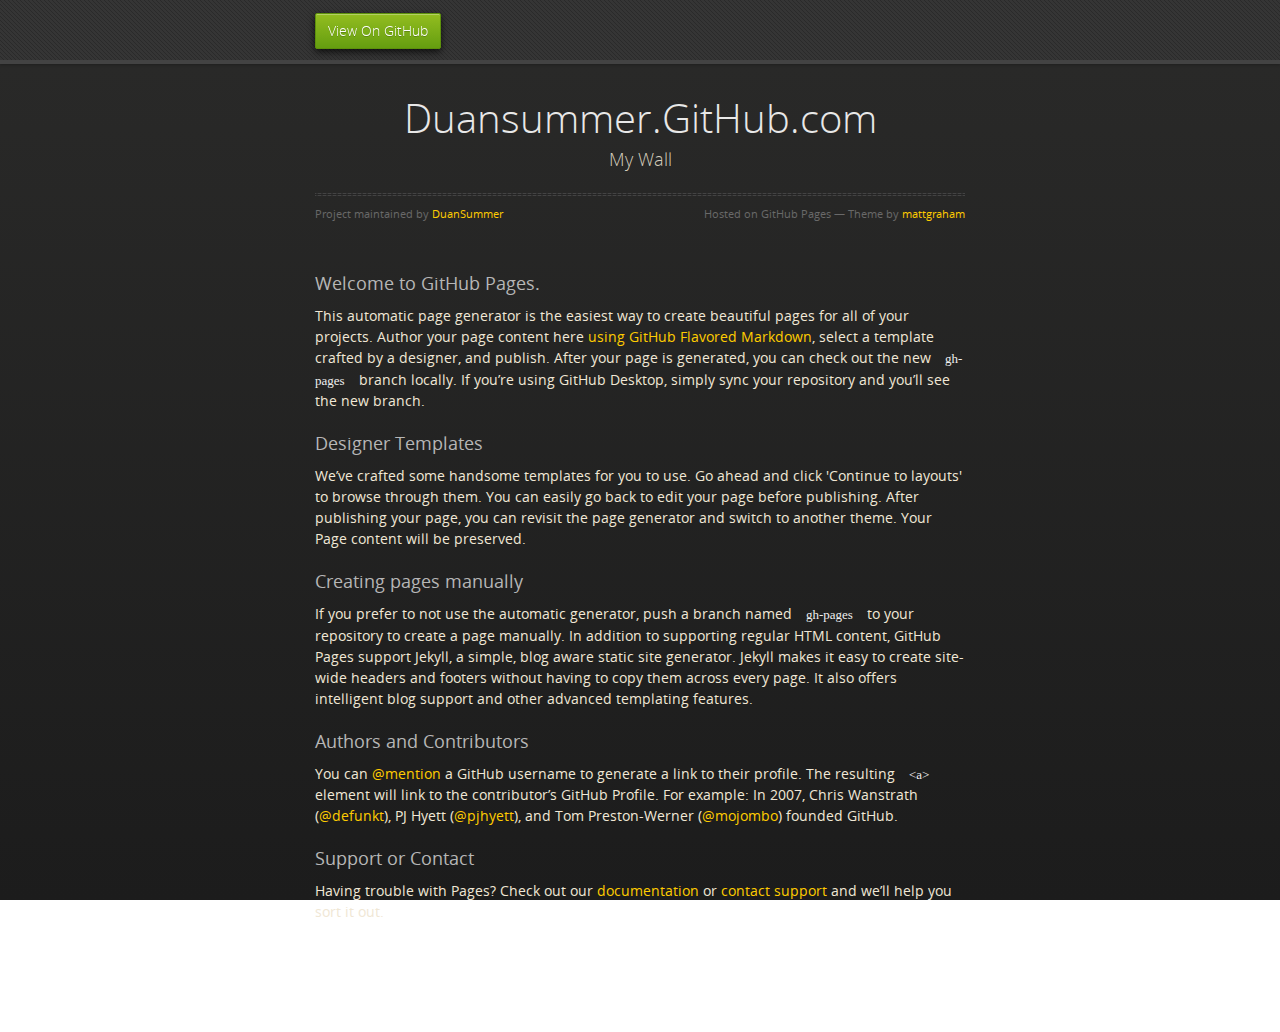
==== index.html @ d29f4918 "Replace master branch with page content via GitHub" ====
<!doctype html>
<html>
  <head>
    <meta charset="utf-8">
    <meta http-equiv="X-UA-Compatible" content="chrome=1">
    <title>Duansummer.GitHub.com by DuanSummer</title>
    <link rel="stylesheet" href="stylesheets/styles.css">
    <link rel="stylesheet" href="stylesheets/github-dark.css">
    <script src="https://ajax.googleapis.com/ajax/libs/jquery/1.7.1/jquery.min.js"></script>
    <script src="javascripts/respond.js"></script>
    <!--[if lt IE 9]>
      <script src="//html5shiv.googlecode.com/svn/trunk/html5.js"></script>
    <![endif]-->
    <!--[if lt IE 8]>
    <link rel="stylesheet" href="stylesheets/ie.css">
    <![endif]-->
    <meta name="viewport" content="width=device-width, initial-scale=1, user-scalable=no">

  </head>
  <body>
      <div id="header">
        <nav>
          <li class="fork"><a href="https://github.com/DuanSummer">View On GitHub</a></li>
        </nav>
      </div><!-- end header -->

    <div class="wrapper">

      <section>
        <div id="title">
          <h1>Duansummer.GitHub.com</h1>
          <p>My Wall</p>
          <hr>
          <span class="credits left">Project maintained by <a href="https://github.com/DuanSummer">DuanSummer</a></span>
          <span class="credits right">Hosted on GitHub Pages &mdash; Theme by <a href="https://twitter.com/michigangraham">mattgraham</a></span>
        </div>

        <h3>
<a id="welcome-to-github-pages" class="anchor" href="#welcome-to-github-pages" aria-hidden="true"><span aria-hidden="true" class="octicon octicon-link"></span></a>Welcome to GitHub Pages.</h3>

<p>This automatic page generator is the easiest way to create beautiful pages for all of your projects. Author your page content here <a href="https://guides.github.com/features/mastering-markdown/">using GitHub Flavored Markdown</a>, select a template crafted by a designer, and publish. After your page is generated, you can check out the new <code>gh-pages</code> branch locally. If you’re using GitHub Desktop, simply sync your repository and you’ll see the new branch.</p>

<h3>
<a id="designer-templates" class="anchor" href="#designer-templates" aria-hidden="true"><span aria-hidden="true" class="octicon octicon-link"></span></a>Designer Templates</h3>

<p>We’ve crafted some handsome templates for you to use. Go ahead and click 'Continue to layouts' to browse through them. You can easily go back to edit your page before publishing. After publishing your page, you can revisit the page generator and switch to another theme. Your Page content will be preserved.</p>

<h3>
<a id="creating-pages-manually" class="anchor" href="#creating-pages-manually" aria-hidden="true"><span aria-hidden="true" class="octicon octicon-link"></span></a>Creating pages manually</h3>

<p>If you prefer to not use the automatic generator, push a branch named <code>gh-pages</code> to your repository to create a page manually. In addition to supporting regular HTML content, GitHub Pages support Jekyll, a simple, blog aware static site generator. Jekyll makes it easy to create site-wide headers and footers without having to copy them across every page. It also offers intelligent blog support and other advanced templating features.</p>

<h3>
<a id="authors-and-contributors" class="anchor" href="#authors-and-contributors" aria-hidden="true"><span aria-hidden="true" class="octicon octicon-link"></span></a>Authors and Contributors</h3>

<p>You can <a href="https://help.github.com/articles/basic-writing-and-formatting-syntax/#mentioning-users-and-teams" class="user-mention">@mention</a> a GitHub username to generate a link to their profile. The resulting <code>&lt;a&gt;</code> element will link to the contributor’s GitHub Profile. For example: In 2007, Chris Wanstrath (<a href="https://github.com/defunkt" class="user-mention">@defunkt</a>), PJ Hyett (<a href="https://github.com/pjhyett" class="user-mention">@pjhyett</a>), and Tom Preston-Werner (<a href="https://github.com/mojombo" class="user-mention">@mojombo</a>) founded GitHub.</p>

<h3>
<a id="support-or-contact" class="anchor" href="#support-or-contact" aria-hidden="true"><span aria-hidden="true" class="octicon octicon-link"></span></a>Support or Contact</h3>

<p>Having trouble with Pages? Check out our <a href="https://help.github.com/pages">documentation</a> or <a href="https://github.com/contact">contact support</a> and we’ll help you sort it out.</p>
      </section>

    </div>
    <!--[if !IE]><script>fixScale(document);</script><![endif]-->
    
  </body>
</html>
---- stylesheets/styles.css ----
@font-face {
  font-family: 'OpenSansLight';
  src: url("../fonts/OpenSans-Light-webfont.eot");
  src: url("../fonts/OpenSans-Light-webfont.eot?#iefix") format("embedded-opentype"), url("../fonts/OpenSans-Light-webfont.woff") format("woff"), url("../fonts/OpenSans-Light-webfont.ttf") format("truetype"), url("../fonts/OpenSans-Light-webfont.svg#OpenSansLight") format("svg");
  font-weight: normal;
  font-style: normal;
}

@font-face {
  font-family: 'OpenSansLightItalic';
  src: url("../fonts/OpenSans-LightItalic-webfont.eot");
  src: url("../fonts/OpenSans-LightItalic-webfont.eot?#iefix") format("embedded-opentype"), url("../fonts/OpenSans-LightItalic-webfont.woff") format("woff"), url("../fonts/OpenSans-LightItalic-webfont.ttf") format("truetype"), url("../fonts/OpenSans-LightItalic-webfont.svg#OpenSansLightItalic") format("svg");
  font-weight: normal;
  font-style: normal;
}

@font-face {
  font-family: 'OpenSansRegular';
  src: url("../fonts/OpenSans-Regular-webfont.eot");
  src: url("../fonts/OpenSans-Regular-webfont.eot?#iefix") format("embedded-opentype"), url("../fonts/OpenSans-Regular-webfont.woff") format("woff"), url("../fonts/OpenSans-Regular-webfont.ttf") format("truetype"), url("../fonts/OpenSans-Regular-webfont.svg#OpenSansRegular") format("svg");
  font-weight: normal;
  font-style: normal;
  -webkit-font-smoothing: antialiased;
}

@font-face {
  font-family: 'OpenSansItalic';
  src: url("../fonts/OpenSans-Italic-webfont.eot");
  src: url("../fonts/OpenSans-Italic-webfont.eot?#iefix") format("embedded-opentype"), url("../fonts/OpenSans-Italic-webfont.woff") format("woff"), url("../fonts/OpenSans-Italic-webfont.ttf") format("truetype"), url("../fonts/OpenSans-Italic-webfont.svg#OpenSansItalic") format("svg");
  font-weight: normal;
  font-style: normal;
  -webkit-font-smoothing: antialiased;
}

@font-face {
  font-family: 'OpenSansSemibold';
  src: url("../fonts/OpenSans-Semibold-webfont.eot");
  src: url("../fonts/OpenSans-Semibold-webfont.eot?#iefix") format("embedded-opentype"), url("../fonts/OpenSans-Semibold-webfont.woff") format("woff"), url("../fonts/OpenSans-Semibold-webfont.ttf") format("truetype"), url("../fonts/OpenSans-Semibold-webfont.svg#OpenSansSemibold") format("svg");
  font-weight: normal;
  font-style: normal;
  -webkit-font-smoothing: antialiased;
}

@font-face {
  font-family: 'OpenSansSemiboldItalic';
  src: url("../fonts/OpenSans-SemiboldItalic-webfont.eot");
  src: url("../fonts/OpenSans-SemiboldItalic-webfont.eot?#iefix") format("embedded-opentype"), url("../fonts/OpenSans-SemiboldItalic-webfont.woff") format("woff"), url("../fonts/OpenSans-SemiboldItalic-webfont.ttf") format("truetype"), url("../fonts/OpenSans-SemiboldItalic-webfont.svg#OpenSansSemiboldItalic") format("svg");
  font-weight: normal;
  font-style: normal;
  -webkit-font-smoothing: antialiased;
}

@font-face {
  font-family: 'OpenSansBold';
  src: url("../fonts/OpenSans-Bold-webfont.eot");
  src: url("../fonts/OpenSans-Bold-webfont.eot?#iefix") format("embedded-opentype"), url("../fonts/OpenSans-Bold-webfont.woff") format("woff"), url("../fonts/OpenSans-Bold-webfont.ttf") format("truetype"), url("../fonts/OpenSans-Bold-webfont.svg#OpenSansBold") format("svg");
  font-weight: normal;
  font-style: normal;
  -webkit-font-smoothing: antialiased;
}

@font-face {
  font-family: 'OpenSansBoldItalic';
  src: url("../fonts/OpenSans-BoldItalic-webfont.eot");
  src: url("../fonts/OpenSans-BoldItalic-webfont.eot?#iefix") format("embedded-opentype"), url("../fonts/OpenSans-BoldItalic-webfont.woff") format("woff"), url("../fonts/OpenSans-BoldItalic-webfont.ttf") format("truetype"), url("../fonts/OpenSans-BoldItalic-webfont.svg#OpenSansBoldItalic") format("svg");
  font-weight: normal;
  font-style: normal;
  -webkit-font-smoothing: antialiased;
}

/* normalize.css 2012-02-07T12:37 UTC - https://github.com/necolas/normalize.css */
/* =============================================================================
   HTML5 display definitions
   ========================================================================== */
/*
 * Corrects block display not defined in IE6/7/8/9 & FF3
 */
article,
aside,
details,
figcaption,
figure,
footer,
header,
hgroup,
nav,
section,
summary {
  display: block;
}

/*
 * Corrects inline-block display not defined in IE6/7/8/9 & FF3
 */
audio,
canvas,
video {
  display: inline-block;
  *display: inline;
  *zoom: 1;
}

/*
 * Prevents modern browsers from displaying 'audio' without controls
 */
audio:not([controls]) {
  display: none;
}

/*
 * Addresses styling for 'hidden' attribute not present in IE7/8/9, FF3, S4
 * Known issue: no IE6 support
 */
[hidden] {
  display: none;
}

/* =============================================================================
   Base
   ========================================================================== */
/*
 * 1. Corrects text resizing oddly in IE6/7 when body font-size is set using em units
 *    http://clagnut.com/blog/348/#c790
 * 2. Prevents iOS text size adjust after orientation change, without disabling user zoom
 *    www.456bereastreet.com/archive/201012/controlling_text_size_in_safari_for_ios_without_disabling_user_zoom/
 */
html {
  font-size: 100%;
  /* 1 */
  -webkit-text-size-adjust: 100%;
  /* 2 */
  -ms-text-size-adjust: 100%;
  /* 2 */
}

/*
 * Addresses font-family inconsistency between 'textarea' and other form elements.
 */
html,
button,
input,
select,
textarea {
  font-family: sans-serif;
}

/*
 * Addresses margins handled incorrectly in IE6/7
 */
body {
  margin: 0;
}

/* =============================================================================
   Links
   ========================================================================== */
/*
 * Addresses outline displayed oddly in Chrome
 */
a:focus {
  outline: thin dotted;
}

/*
 * Improves readability when focused and also mouse hovered in all browsers
 * people.opera.com/patrickl/experiments/keyboard/test
 */
a:hover,
a:active {
  outline: 0;
}

/* =============================================================================
   Typography
   ========================================================================== */
/*
 * Addresses font sizes and margins set differently in IE6/7
 * Addresses font sizes within 'section' and 'article' in FF4+, Chrome, S5
 */
h1 {
  font-size: 2em;
  margin: 0.67em 0;
}

h2 {
  font-size: 1.5em;
  margin: 0.83em 0;
}

h3 {
  font-size: 1.17em;
  margin: 1em 0;
}

h4 {
  font-size: 1em;
  margin: 1.33em 0;
}

h5 {
  font-size: 0.83em;
  margin: 1.67em 0;
}

h6 {
  font-size: 0.75em;
  margin: 2.33em 0;
}

/*
 * Addresses styling not present in IE7/8/9, S5, Chrome
 */
abbr[title] {
  border-bottom: 1px dotted;
}

/*
 * Addresses style set to 'bolder' in FF3+, S4/5, Chrome
*/
b,
strong {
  font-weight: bold;
}

blockquote {
  margin: 1em 40px;
}

/*
 * Addresses styling not present in S5, Chrome
 */
dfn {
  font-style: italic;
}

/*
 * Addresses styling not present in IE6/7/8/9
 */
mark {
  background: #ff0;
  color: #000;
}

/*
 * Addresses margins set differently in IE6/7
 */
p,
pre {
  margin: 1em 0;
}

/*
 * Corrects font family set oddly in IE6, S4/5, Chrome
 * en.wikipedia.org/wiki/User:Davidgothberg/Test59
 */
pre,
code,
kbd,
samp {
  font-family: monospace, serif;
  _font-family: 'courier new', monospace;
  font-size: 1em;
}

/*
 * 1. Addresses CSS quotes not supported in IE6/7
 * 2. Addresses quote property not supported in S4
 */
/* 1 */
q {
  quotes: none;
}

/* 2 */
q:before,
q:after {
  content: '';
  content: none;
}

small {
  font-size: 75%;
}

/*
 * Prevents sub and sup affecting line-height in all browsers
 * gist.github.com/413930
 */
sub,
sup {
  font-size: 75%;
  line-height: 0;
  position: relative;
  vertical-align: baseline;
}

sup {
  top: -0.5em;
}

sub {
  bottom: -0.25em;
}

/* =============================================================================
   Lists
   ========================================================================== */
/*
 * Addresses margins set differently in IE6/7
 */
dl,
menu,
ol,
ul {
  margin: 1em 0;
}

dd {
  margin: 0 0 0 40px;
}

/*
 * Addresses paddings set differently in IE6/7
 */
menu,
ol,
ul {
  padding: 0 0 0 40px;
}

/*
 * Corrects list images handled incorrectly in IE7
 */
nav ul,
nav ol {
  list-style: none;
  list-style-image: none;
}

/* =============================================================================
   Embedded content
   ========================================================================== */
/*
 * 1. Removes border when inside 'a' element in IE6/7/8/9, FF3
 * 2. Improves image quality when scaled in IE7
 *    code.flickr.com/blog/2008/11/12/on-ui-quality-the-little-things-client-side-image-resizing/
 */
img {
  border: 0;
  /* 1 */
  -ms-interpolation-mode: bicubic;
  /* 2 */
}

/*
 * Corrects overflow displayed oddly in IE9
 */
svg:not(:root) {
  overflow: hidden;
}

/* =============================================================================
   Figures
   ========================================================================== */
/*
 * Addresses margin not present in IE6/7/8/9, S5, O11
 */
figure {
  margin: 0;
}

/* =============================================================================
   Forms
   ========================================================================== */
/*
 * Corrects margin displayed oddly in IE6/7
 */
form {
  margin: 0;
}

/*
 * Define consistent border, margin, and padding
 */
fieldset {
  border: 1px solid #c0c0c0;
  margin: 0 2px;
  padding: 0.35em 0.625em 0.75em;
}

/*
 * 1. Corrects color not being inherited in IE6/7/8/9
 * 2. Corrects text not wrapping in FF3 
 * 3. Corrects alignment displayed oddly in IE6/7
 */
legend {
  border: 0;
  /* 1 */
  padding: 0;
  white-space: normal;
  /* 2 */
  *margin-left: -7px;
  /* 3 */
}

/*
 * 1. Corrects font size not being inherited in all browsers
 * 2. Addresses margins set differently in IE6/7, FF3+, S5, Chrome
 * 3. Improves appearance and consistency in all browsers
 */
button,
input,
select,
textarea {
  font-size: 100%;
  /* 1 */
  margin: 0;
  /* 2 */
  vertical-align: baseline;
  /* 3 */
  *vertical-align: middle;
  /* 3 */
}

/*
 * Addresses FF3/4 setting line-height on 'input' using !important in the UA stylesheet
 */
button,
input {
  line-height: normal;
  /* 1 */
}

/*
 * 1. Improves usability and consistency of cursor style between image-type 'input' and others
 * 2. Corrects inability to style clickable 'input' types in iOS
 * 3. Removes inner spacing in IE7 without affecting normal text inputs
 *    Known issue: inner spacing remains in IE6
 */
button,
input[type="button"],
input[type="reset"],
input[type="submit"] {
  cursor: pointer;
  /* 1 */
  -webkit-appearance: button;
  /* 2 */
  *overflow: visible;
  /* 3 */
}

/*
 * Re-set default cursor for disabled elements
 */
button[disabled],
input[disabled] {
  cursor: default;
}

/*
 * 1. Addresses box sizing set to content-box in IE8/9
 * 2. Removes excess padding in IE8/9
 * 3. Removes excess padding in IE7
      Known issue: excess padding remains in IE6
 */
input[type="checkbox"],
input[type="radio"] {
  box-sizing: border-box;
  /* 1 */
  padding: 0;
  /* 2 */
  *height: 13px;
  /* 3 */
  *width: 13px;
  /* 3 */
}

/*
 * 1. Addresses appearance set to searchfield in S5, Chrome
 * 2. Addresses box-sizing set to border-box in S5, Chrome (include -moz to future-proof)
 */
input[type="search"] {
  -webkit-appearance: textfield;
  /* 1 */
  -moz-box-sizing: content-box;
  -webkit-box-sizing: content-box;
  /* 2 */
  box-sizing: content-box;
}

/*
 * Removes inner padding and search cancel button in S5, Chrome on OS X
 */
input[type="search"]::-webkit-search-decoration,
input[type="search"]::-webkit-search-cancel-button {
  -webkit-appearance: none;
}

/*
 * Removes inner padding and border in FF3+
 * www.sitepen.com/blog/2008/05/14/the-devils-in-the-details-fixing-dojos-toolbar-buttons/
 */
button::-moz-focus-inner,
input::-moz-focus-inner {
  border: 0;
  padding: 0;
}

/*
 * 1. Removes default vertical scrollbar in IE6/7/8/9
 * 2. Improves readability and alignment in all browsers
 */
textarea {
  overflow: auto;
  /* 1 */
  vertical-align: top;
  /* 2 */
}

/* =============================================================================
   Tables
   ========================================================================== */
/*
 * Remove most spacing between table cells
 */
table {
  border-collapse: collapse;
  border-spacing: 0;
}

body {
  padding: 0px 0 20px 0px;
  margin: 0px;
  font: 14px/1.5 "OpenSansRegular", "Helvetica Neue", Helvetica, Arial, sans-serif;
  color: #f0e7d5;
  font-weight: normal;
  background: #252525;
  background-attachment: fixed !important;
  background: -webkit-gradient(linear, 50% 0%, 50% 100%, color-stop(0%, #2a2a29), color-stop(100%, #1c1c1c));
  background: -webkit-linear-gradient(#2a2a29, #1c1c1c);
  background: -moz-linear-gradient(#2a2a29, #1c1c1c);
  background: -o-linear-gradient(#2a2a29, #1c1c1c);
  background: -ms-linear-gradient(#2a2a29, #1c1c1c);
  background: linear-gradient(#2a2a29, #1c1c1c);
}

h1, h2, h3, h4, h5, h6 {
  color: #e8e8e8;
  margin: 0 0 10px;
  font-family: 'OpenSansRegular', "Helvetica Neue", Helvetica, Arial, sans-serif;
  font-weight: normal;
}

p, ul, ol, table, pre, dl {
  margin: 0 0 20px;
}

h1, h2, h3 {
  line-height: 1.1;
}

h1 {
  font-size: 28px;
}

h2 {
  font-size: 24px;
}

h4, h5, h6 {
  color: #e8e8e8;
}

h3 {
  font-size: 18px;
  line-height: 24px;
  font-family: 'OpenSansRegular', "Helvetica Neue", Helvetica, Arial, sans-serif !important;
  font-weight: normal;
  color: #b6b6b6;
}

a {
  color: #ffcc00;
  font-weight: 400;
  text-decoration: none;
}
a:hover {
  color: #ffeb9b;
}

a small {
  font-size: 11px;
  color: #666;
  margin-top: -0.6em;
  display: block;
}

ul {
  list-style-image: url("../images/bullet.png");
}

strong {
  font-family: 'OpenSansBold', "Helvetica Neue", Helvetica, Arial, sans-serif !important;
  font-weight: normal;
}

.wrapper {
  max-width: 650px;
  margin: 0 auto;
  position: relative;
  padding: 0 20px;
}

section img {
  max-width: 100%;
}

blockquote {
  border-left: 3px solid #ffcc00;
  margin: 0;
  padding: 0 0 0 20px;
  font-style: italic;
}

code {
  font-family: "Lucida Sans", Monaco, Bitstream Vera Sans Mono, Lucida Console, Terminal;
  color: #efefef;
  font-size: 13px;
  margin: 0 4px;
  padding: 4px 6px;
  -moz-border-radius: 2px;
  -webkit-border-radius: 2px;
  -o-border-radius: 2px;
  -ms-border-radius: 2px;
  -khtml-border-radius: 2px;
  border-radius: 2px;
}

pre {
  padding: 8px 15px;
  background: #191919;
  -moz-border-radius: 2px;
  -webkit-border-radius: 2px;
  -o-border-radius: 2px;
  -ms-border-radius: 2px;
  -khtml-border-radius: 2px;
  border-radius: 2px;
  border: 1px solid #121212;
  -moz-box-shadow: inset 0 1px 3px rgba(0, 0, 0, 0.3);
  -webkit-box-shadow: inset 0 1px 3px rgba(0, 0, 0, 0.3);
  -o-box-shadow: inset 0 1px 3px rgba(0, 0, 0, 0.3);
  box-shadow: inset 0 1px 3px rgba(0, 0, 0, 0.3);
  overflow: auto;
  overflow-y: hidden;
}
pre code {
  color: #efefef;
  text-shadow: 0px 1px 0px #000;
  margin: 0;
  padding: 0;
}

table {
  width: 100%;
  border-collapse: collapse;
}

th {
  text-align: left;
  padding: 5px 10px;
  border-bottom: 1px solid #434343;
  color: #b6b6b6;
  font-family: 'OpenSansSemibold', "Helvetica Neue", Helvetica, Arial, sans-serif !important;
  font-weight: normal;
}

td {
  text-align: left;
  padding: 5px 10px;
  border-bottom: 1px solid #434343;
}

hr {
  border: 0;
  outline: none;
  height: 3px;
  background: transparent url("../images/hr.gif") center center repeat-x;
  margin: 0 0 20px;
}

dt {
  color: #F0E7D5;
  font-family: 'OpenSansSemibold', "Helvetica Neue", Helvetica, Arial, sans-serif !important;
  font-weight: normal;
}

#header {
  z-index: 100;
  left: 0;
  top: 0px;
  height: 60px;
  width: 100%;
  position: fixed;
  background: url(../images/nav-bg.gif) #353535;
  border-bottom: 4px solid #434343;
  -moz-box-shadow: 0px 1px 3px rgba(0, 0, 0, 0.25);
  -webkit-box-shadow: 0px 1px 3px rgba(0, 0, 0, 0.25);
  -o-box-shadow: 0px 1px 3px rgba(0, 0, 0, 0.25);
  box-shadow: 0px 1px 3px rgba(0, 0, 0, 0.25);
}
#header nav {
  max-width: 650px;
  margin: 0 auto;
  padding: 0 10px;
  background: blue;
  margin: 6px auto;
}
#header nav li {
  font-family: 'OpenSansLight', "Helvetica Neue", Helvetica, Arial, sans-serif;
  font-weight: normal;
  list-style: none;
  display: inline;
  color: white;
  line-height: 50px;
  text-shadow: 0px 1px 0px rgba(0, 0, 0, 0.2);
  font-size: 14px;
}
#header nav li a {
  color: white;
  border: 1px solid #5d910b;
  background: -webkit-gradient(linear, 50% 0%, 50% 100%, color-stop(0%, #93bd20), color-stop(100%, #659e10));
  background: -webkit-linear-gradient(#93bd20, #659e10);
  background: -moz-linear-gradient(#93bd20, #659e10);
  background: -o-linear-gradient(#93bd20, #659e10);
  background: -ms-linear-gradient(#93bd20, #659e10);
  background: linear-gradient(#93bd20, #659e10);
  -moz-border-radius: 2px;
  -webkit-border-radius: 2px;
  -o-border-radius: 2px;
  -ms-border-radius: 2px;
  -khtml-border-radius: 2px;
  border-radius: 2px;
  -moz-box-shadow: inset 0px 1px 0px rgba(255, 255, 255, 0.3), 0px 3px 7px rgba(0, 0, 0, 0.7);
  -webkit-box-shadow: inset 0px 1px 0px rgba(255, 255, 255, 0.3), 0px 3px 7px rgba(0, 0, 0, 0.7);
  -o-box-shadow: inset 0px 1px 0px rgba(255, 255, 255, 0.3), 0px 3px 7px rgba(0, 0, 0, 0.7);
  box-shadow: inset 0px 1px 0px rgba(255, 255, 255, 0.3), 0px 3px 7px rgba(0, 0, 0, 0.7);
  background-color: #93bd20;
  padding: 10px 12px;
  margin-top: 6px;
  line-height: 14px;
  font-size: 14px;
  display: inline-block;
  text-align: center;
}
#header nav li a:hover {
  background: -webkit-gradient(linear, 50% 0%, 50% 100%, color-stop(0%, #749619), color-stop(100%, #527f0e));
  background: -webkit-linear-gradient(#749619, #527f0e);
  background: -moz-linear-gradient(#749619, #527f0e);
  background: -o-linear-gradient(#749619, #527f0e);
  background: -ms-linear-gradient(#749619, #527f0e);
  background: linear-gradient(#749619, #527f0e);
  background-color: #659e10;
  border: 1px solid #527f0e;
  -moz-box-shadow: inset 0px 1px 1px rgba(0, 0, 0, 0.2), 0px 1px 0px rgba(0, 0, 0, 0);
  -webkit-box-shadow: inset 0px 1px 1px rgba(0, 0, 0, 0.2), 0px 1px 0px rgba(0, 0, 0, 0);
  -o-box-shadow: inset 0px 1px 1px rgba(0, 0, 0, 0.2), 0px 1px 0px rgba(0, 0, 0, 0);
  box-shadow: inset 0px 1px 1px rgba(0, 0, 0, 0.2), 0px 1px 0px rgba(0, 0, 0, 0);
}
#header nav li.fork {
  float: left;
  margin-left: 0px;
}
#header nav li.downloads {
  float: right;
  margin-left: 6px;
}
#header nav li.title {
  float: right;
  margin-right: 10px;
  font-size: 11px;
}

section {
  max-width: 650px;
  padding: 30px 0px 50px 0px;
  margin: 20px 0;
  margin-top: 70px;
}
section #title {
  border: 0;
  outline: none;
  margin: 0 0 50px 0;
  padding: 0 0 5px 0;
}
section #title h1 {
  font-family: 'OpenSansLight', "Helvetica Neue", Helvetica, Arial, sans-serif;
  font-weight: normal;
  font-size: 40px;
  text-align: center;
  line-height: 36px;
}
section #title p {
  color: #d7cfbe;
  font-family: 'OpenSansLight', "Helvetica Neue", Helvetica, Arial, sans-serif;
  font-weight: normal;
  font-size: 18px;
  text-align: center;
}
section #title .credits {
  font-size: 11px;
  font-family: 'OpenSansRegular', "Helvetica Neue", Helvetica, Arial, sans-serif;
  font-weight: normal;
  color: #696969;
  margin-top: -10px;
}
section #title .credits.left {
  float: left;
}
section #title .credits.right {
  float: right;
}

@media print, screen and (max-width: 720px) {
  #title .credits {
    display: block;
    width: 100%;
    line-height: 30px;
    text-align: center;
  }
  #title .credits .left {
    float: none;
    display: block;
  }
  #title .credits .right {
    float: none;
    display: block;
  }
}
@media print, screen and (max-width: 480px) {
  #header {
    margin-top: -20px;
  }

  section {
    margin-top: 40px;
  }

  nav {
    display: none;
  }
}
---- stylesheets/github-dark.css ----
/*
The MIT License (MIT)

Copyright (c) 2015 GitHub, Inc.

Permission is hereby granted, free of charge, to any person obtaining a copy
of this software and associated documentation files (the "Software"), to deal
in the Software without restriction, including without limitation the rights
to use, copy, modify, merge, publish, distribute, sublicense, and/or sell
copies of the Software, and to permit persons to whom the Software is
furnished to do so, subject to the following conditions:

The above copyright notice and this permission notice shall be included in all
copies or substantial portions of the Software.

THE SOFTWARE IS PROVIDED "AS IS", WITHOUT WARRANTY OF ANY KIND, EXPRESS OR
IMPLIED, INCLUDING BUT NOT LIMITED TO THE WARRANTIES OF MERCHANTABILITY,
FITNESS FOR A PARTICULAR PURPOSE AND NONINFRINGEMENT. IN NO EVENT SHALL THE
AUTHORS OR COPYRIGHT HOLDERS BE LIABLE FOR ANY CLAIM, DAMAGES OR OTHER
LIABILITY, WHETHER IN AN ACTION OF CONTRACT, TORT OR OTHERWISE, ARISING FROM,
OUT OF OR IN CONNECTION WITH THE SOFTWARE OR THE USE OR OTHER DEALINGS IN THE
SOFTWARE.

*/

.pl-c /* comment */ {
  color: #969896;
}

.pl-c1      /* constant, markup.raw, meta.diff.header, meta.module-reference, meta.property-name, support, support.constant, support.variable, variable.other.constant */,
.pl-s .pl-v /* string variable */ {
  color: #0099cd;
}

.pl-e  /* entity */,
.pl-en /* entity.name */ {
  color: #9774cb;
}

.pl-s .pl-s1 /* string source */,
.pl-smi      /* storage.modifier.import, storage.modifier.package, storage.type.java, variable.other, variable.parameter.function */ {
  color: #ddd;
}

.pl-ent /* entity.name.tag */ {
  color: #7bcc72;
}

.pl-k /* keyword, storage, storage.type */ {
  color: #cc2372;
}

.pl-pds              /* punctuation.definition.string, string.regexp.character-class */,
.pl-s                /* string */,
.pl-s .pl-pse .pl-s1 /* string punctuation.section.embedded source */,
.pl-sr               /* string.regexp */,
.pl-sr .pl-cce       /* string.regexp constant.character.escape */,
.pl-sr .pl-sra       /* string.regexp string.regexp.arbitrary-repitition */,
.pl-sr .pl-sre       /* string.regexp source.ruby.embedded */ {
  color: #3c66e2;
}

.pl-v /* variable */ {
  color: #fb8764;
}

.pl-id /* invalid.deprecated */ {
  color: #e63525;
}

.pl-ii /* invalid.illegal */ {
  background-color: #e63525;
  color: #f8f8f8;
}

.pl-sr .pl-cce /* string.regexp constant.character.escape */ {
  color: #7bcc72;
  font-weight: bold;
}

.pl-ml /* markup.list */ {
  color: #c26b2b;
}

.pl-mh        /* markup.heading */,
.pl-mh .pl-en /* markup.heading entity.name */,
.pl-ms        /* meta.separator */ {
  color: #264ec5;
  font-weight: bold;
}

.pl-mq /* markup.quote */ {
  color: #00acac;
}

.pl-mi /* markup.italic */ {
  color: #ddd;
  font-style: italic;
}

.pl-mb /* markup.bold */ {
  color: #ddd;
  font-weight: bold;
}

.pl-md /* markup.deleted, meta.diff.header.from-file */ {
  background-color: #ffecec;
  color: #bd2c00;
}

.pl-mi1 /* markup.inserted, meta.diff.header.to-file */ {
  background-color: #eaffea;
  color: #55a532;
}

.pl-mdr /* meta.diff.range */ {
  color: #9774cb;
  font-weight: bold;
}

.pl-mo /* meta.output */ {
  color: #264ec5;
}
---- stylesheets/ie.css ----
nav {
  display: none;
}
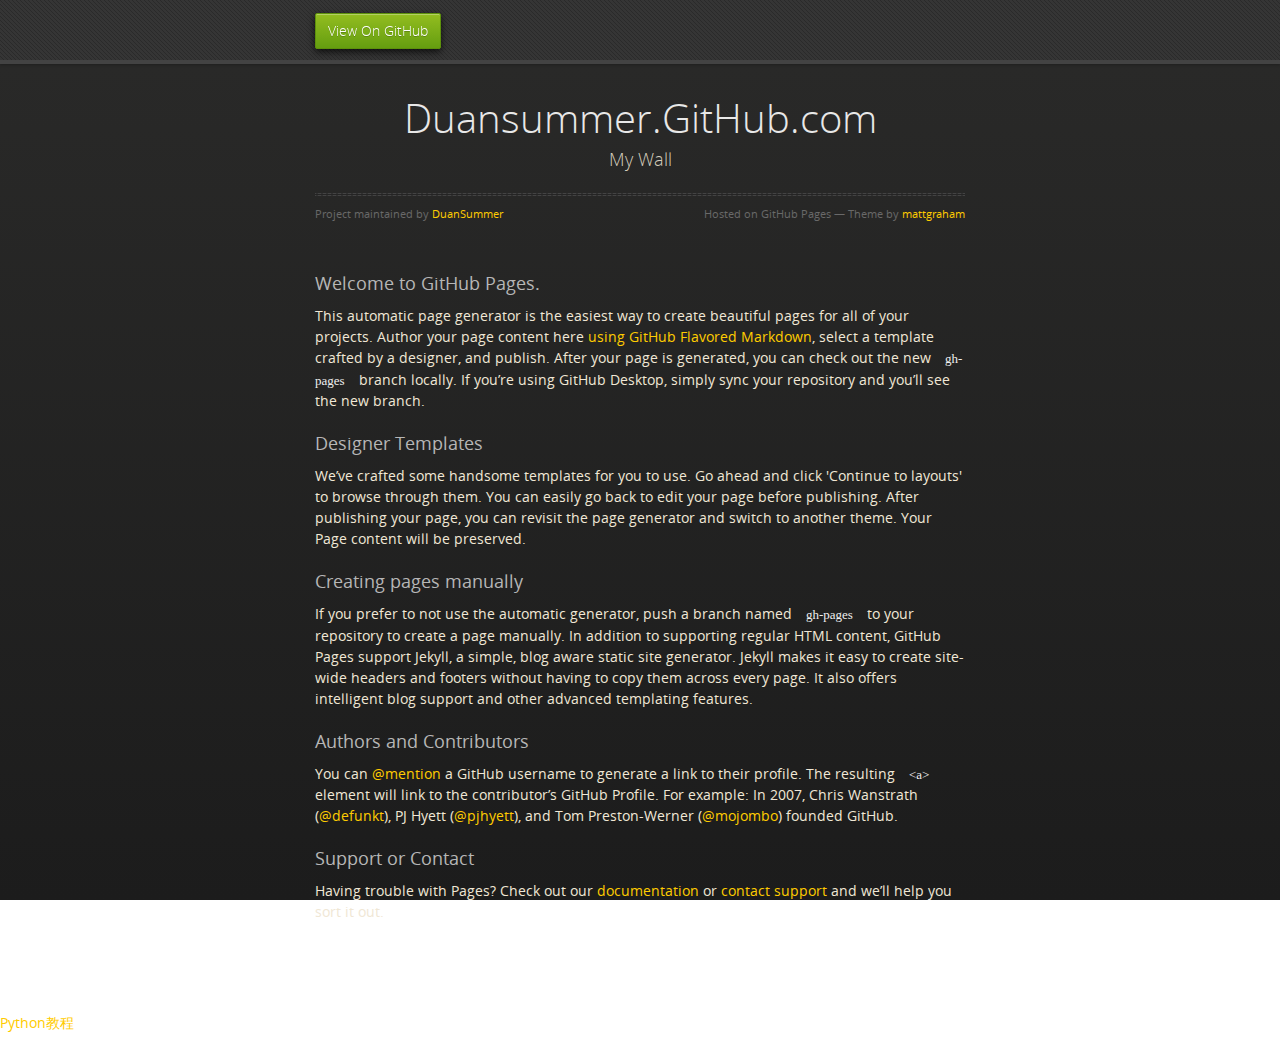
==== commit 3c9f27ea: "加入一个链接" ====
--- a/index.html
+++ b/index.html
@@ -62,6 +62,7 @@
       </section>
 
     </div>
+    <li><a href="/PersonalWall/HtmlPage1.html">Python教程</a></li>
     <!--[if !IE]><script>fixScale(document);</script><![endif]-->
     
   </body>
